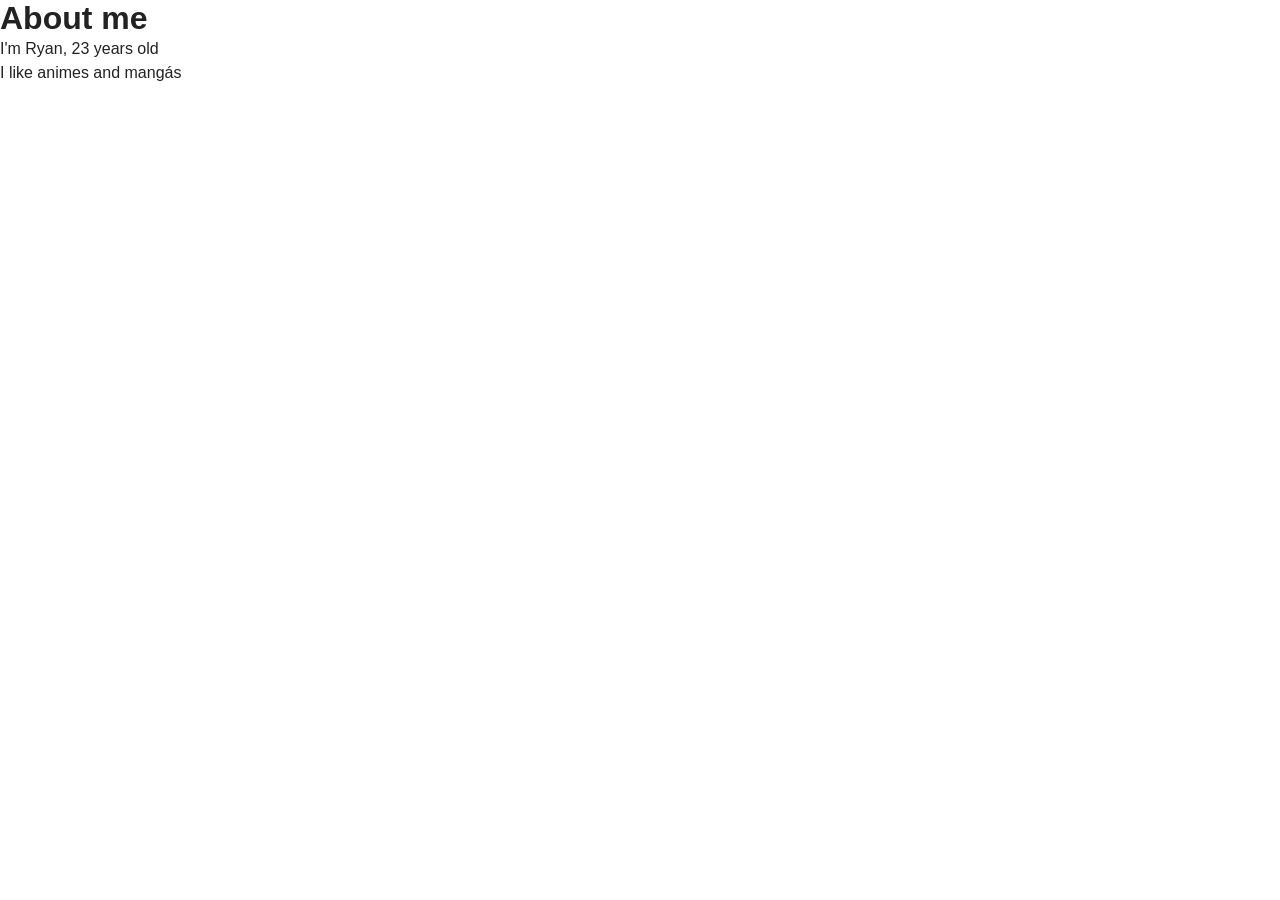
==== pages/about.html @ 8c360f8f "chore: first commit" ====
<!doctype html>
<html lang="en">
  <head>
    <meta charset="UTF-8">
    <meta name="viewport" content="width=device-width, initial-scale=1.0">
    <title>About - Ryan</title>
    <meta name="description" content="A short introduction to who I am">
    <meta name="keywords" content="about">
    <meta name="author" content="Ryan">

    <link rel="stylesheet" href="../css/styles.css">
  </head>
  <body>
    <h1>About me</h1>
    <p>I&apos;m Ryan, 23 years old</p>
    <p>I like animes and mang&aacute;s</p>
  </body>
</html>
---- css/styles.css ----
* {
  margin: 0;
  padding: 0;
  box-sizing: border-box;
}

body {
  margin: 0;
  font-family: Arial, sans-serif;
  color: #222;
  background-color: #fff;
}

p {
  line-height: 1.5;
}

ul {
  list-style-type: none;
}

/*
 * Classes
*/

.flex-row {
  display: flex;
  flex-direction: row;
}

.flex-center {
  display: flex;
  justify-content: center;
  align-items: center;
}

.nowrap {
  display: flex;
  flex-wrap: nowrap;
}

.gap-8 {
  gap: 0.5rem;
}
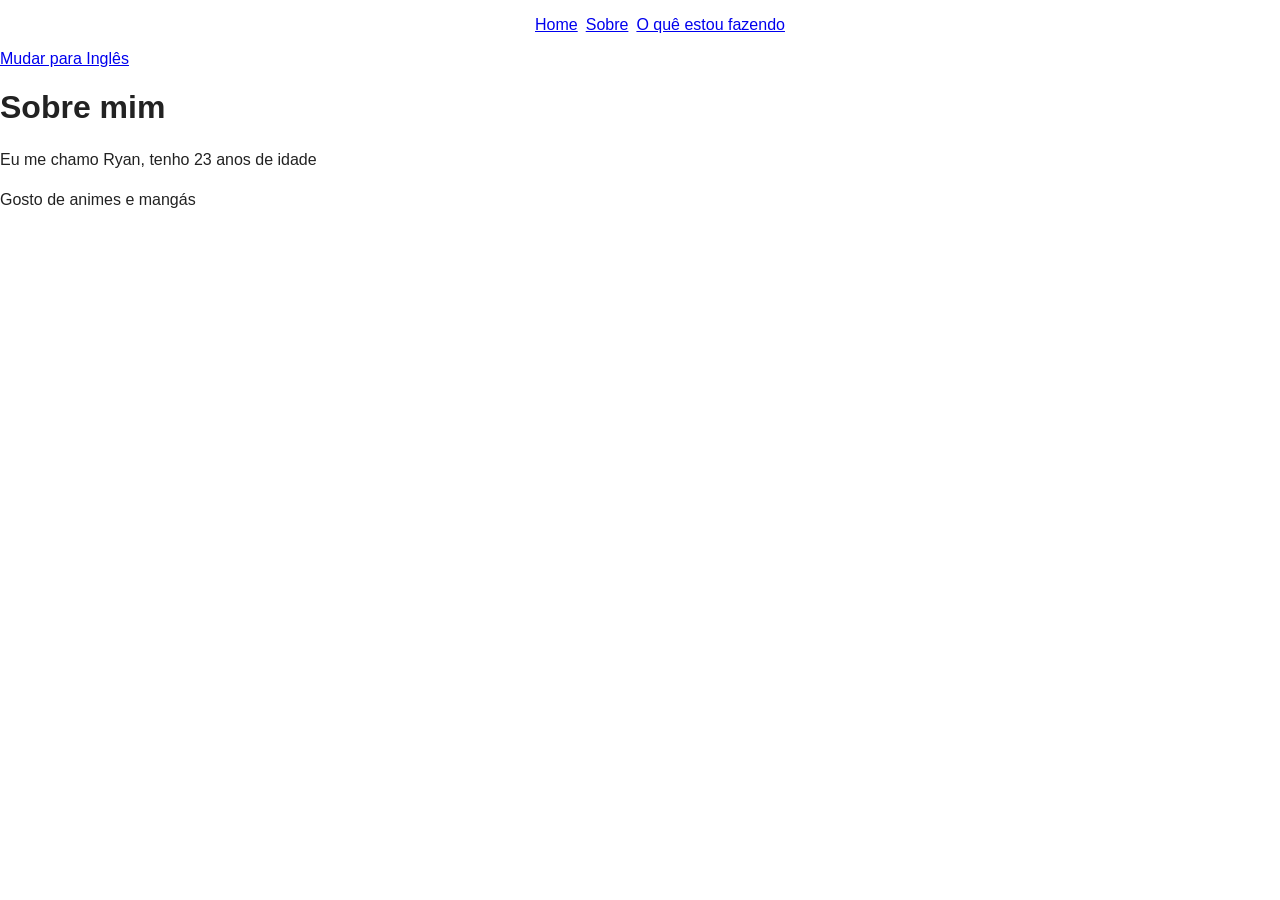
==== commit 7c83a0a5: "new lang" ====
--- a/pages/about.html
+++ b/pages/about.html
@@ -3,16 +3,24 @@
   <head>
     <meta charset="UTF-8">
     <meta name="viewport" content="width=device-width, initial-scale=1.0">
-    <title>About - Ryan</title>
-    <meta name="description" content="A short introduction to who I am">
-    <meta name="keywords" content="about">
+    <title>Sobre mim - Ryan</title>
+    <meta name="description" content="Uma breve introdução sobre mim">
+    <meta name="keywords" content="sobre">
     <meta name="author" content="Ryan">
 
     <link rel="stylesheet" href="../css/styles.css">
   </head>
   <body>
-    <h1>About me</h1>
-    <p>I&apos;m Ryan, 23 years old</p>
-    <p>I like animes and mang&aacute;s</p>
+    <nav>
+      <ul class="flex-row flex-center nowrap gap-8">
+        <li><a href="../index.html">Home</a></li>
+        <li><a href="about.html">Sobre</a></li>
+        <li><a href="../pages/now.html">O qu&ecirc; estou fazendo</a></li>
+      </ul>
+      <a href="../en/pages/about.html">Mudar para Ingl&ecirc;s</a>
+    </nav>
+    <h1>Sobre mim</h1>
+    <p>Eu me chamo Ryan, tenho 23 anos de idade</p>
+    <p>Gosto de animes e mang&aacute;s</p>
   </body>
 </html>
--- a/css/styles.css
+++ b/css/styles.css
@@ -1,9 +1,3 @@
-* {
-  margin: 0;
-  padding: 0;
-  box-sizing: border-box;
-}
-
 body {
   margin: 0;
   font-family: Arial, sans-serif;
